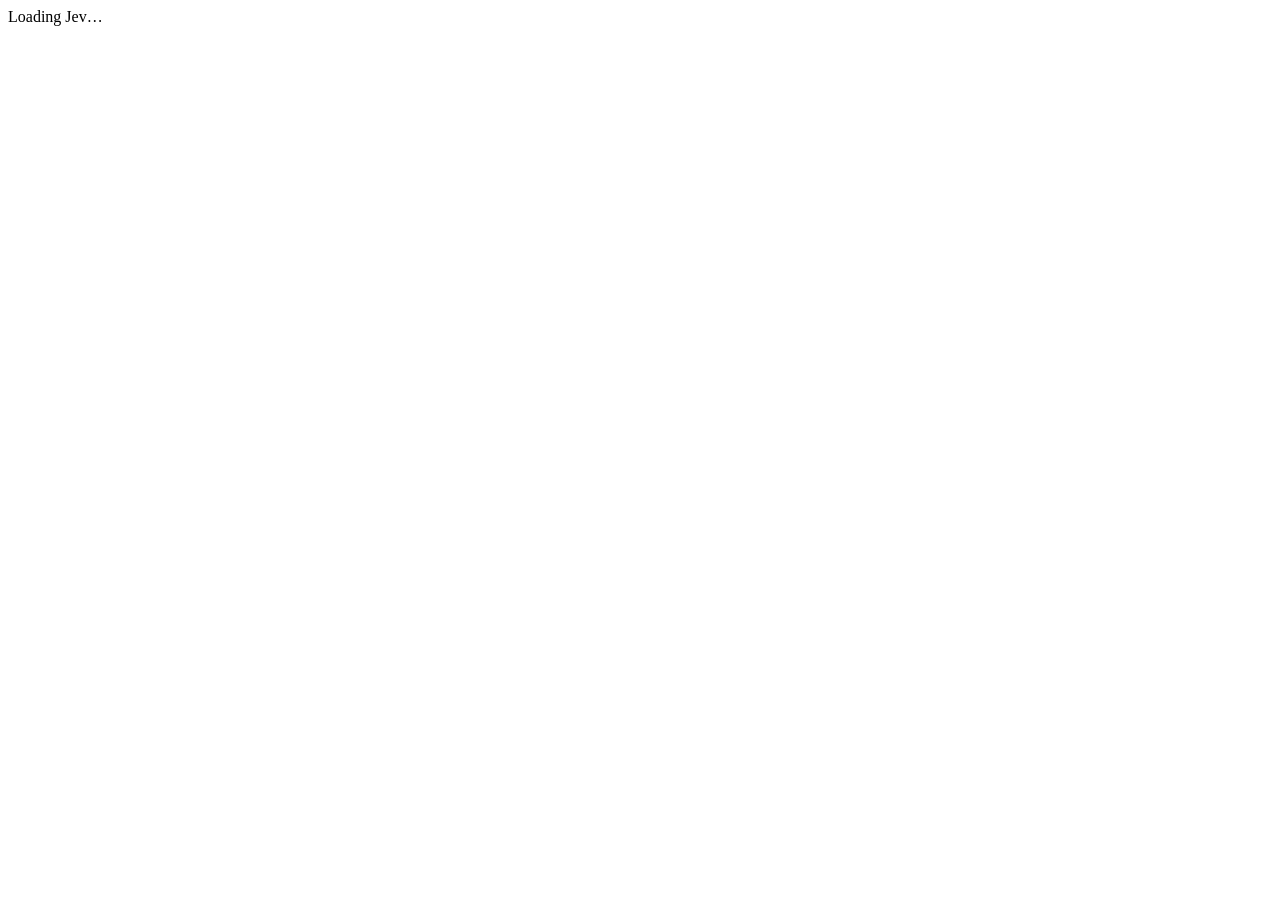
==== src/Jev.Maui/wwwroot/index.html @ 020b1407 "Add Blazor Hybrid hosts and NUKE distribution packs. Shared Jev.App Razor UI is consumed by WASM, AS" ====
<!DOCTYPE html>
<html lang="en">
<head>
    <meta charset="utf-8" />
    <meta name="viewport" content="width=device-width, initial-scale=1.0, maximum-scale=1.0, user-scalable=no, viewport-fit=cover" />
    <title>Jev</title>
    <base href="/" />
    <link rel="stylesheet" href="_content/Jev.App/app.css" />
</head>
<body>
    <div id="app">Loading Jev…</div>
    <script src="_framework/blazor.webview.js" autostart="false"></script>
</body>
</html>
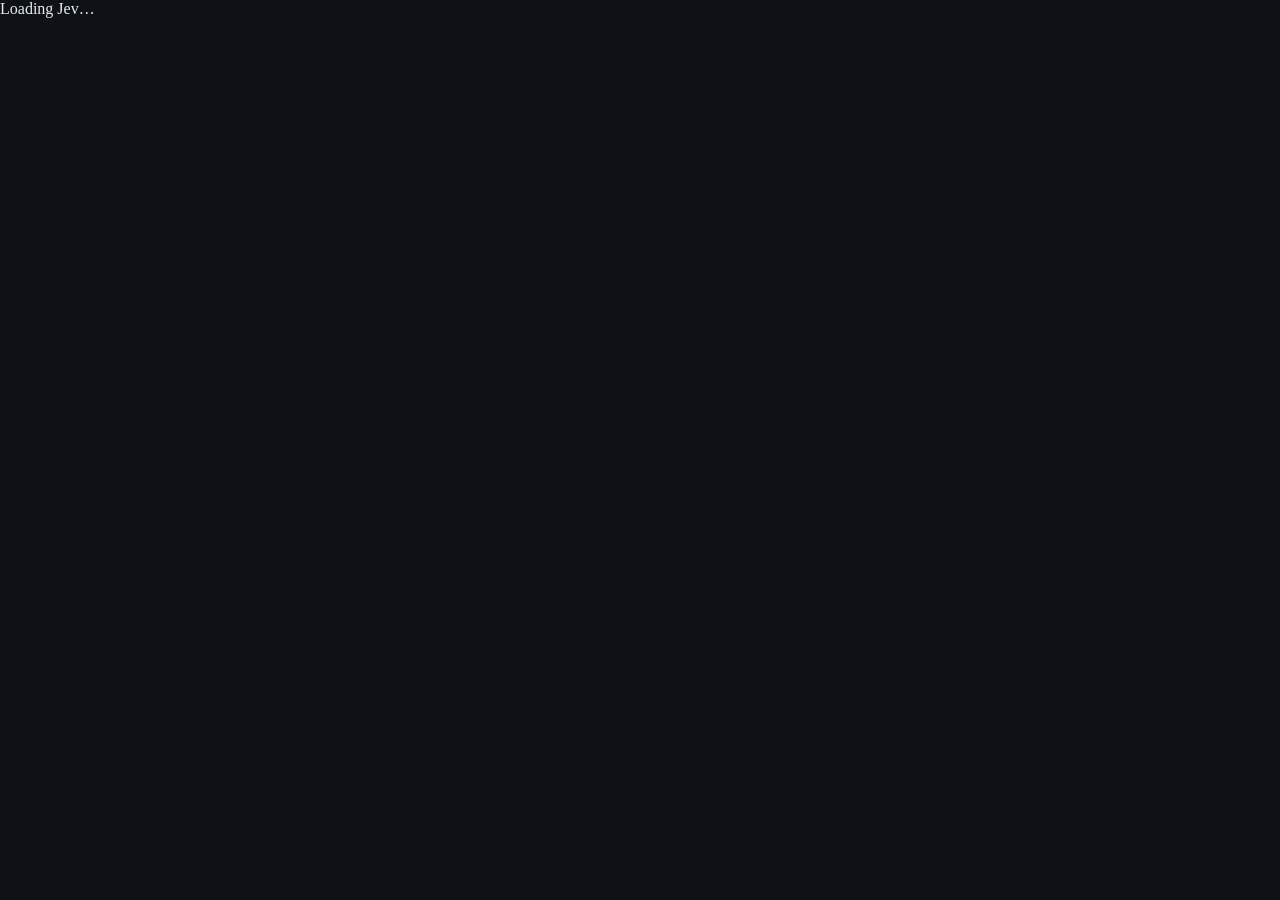
==== commit 2ea33abf: "Fix Hybrid static assets and WASM pack layout. Serve Jev.App CSS through static web assets, hide the" ====
--- a/src/Jev.Maui/wwwroot/index.html
+++ b/src/Jev.Maui/wwwroot/index.html
@@ -5,6 +5,7 @@
     <meta name="viewport" content="width=device-width, initial-scale=1.0, maximum-scale=1.0, user-scalable=no, viewport-fit=cover" />
     <title>Jev</title>
     <base href="/" />
+    <style>html,body{background:#0e1116;color:#e6edf3;margin:0}</style>
     <link rel="stylesheet" href="_content/Jev.App/app.css" />
 </head>
 <body>
